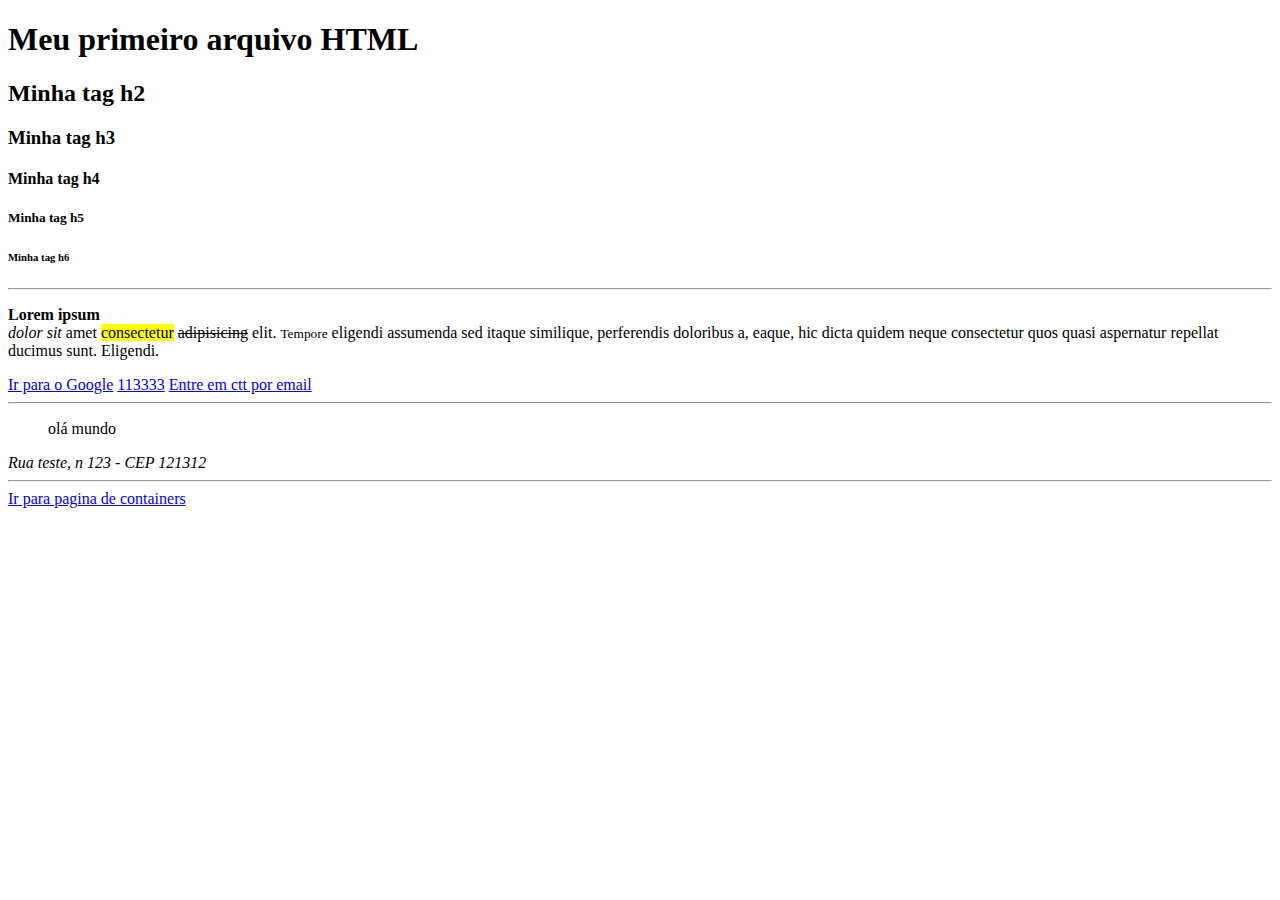
==== HTML/index.html @ 54008446 "aplicando mudancas no site" ====
<!DOCTYPE html>
<html lang="pt-br">
<head>
    <meta charset="UTF-8">
    <meta http-equiv="X-UA-Compatible" content="IE=edge">
    <meta name="viewport" content="width=device-width, initial-scale=1.0">
    <title>Document</title>
</head>
<body>
    <h1>Meu primeiro arquivo HTML</h1>
    <h2>Minha tag h2</h2>
    <h3>Minha tag h3</h3>
    <h4>Minha tag h4</h4>
    <h5>Minha tag h5</h5>
    <h6>Minha tag h6</h6>
    <hr />
    <p>
        <b>Lorem</b> <strong>ipsum</strong> <br/>
        <i>dolor</i> <em>sit</em> amet <mark>consectetur</mark> 
        <del>adipisicing</del> elit. <small>Tempore</small> eligendi assumenda sed itaque similique, perferendis doloribus a, eaque, hic dicta quidem neque consectetur quos quasi aspernatur repellat ducimus sunt. Eligendi.
    </p>
    <a href="https://google.com" title="Ir para o site do google">Ir para o Google</a>
    <a href="tel:1133333">113333</a>
    <a href="mailto:mv@gmail.com">Entre em ctt por email</a>
    <hr/>
    <blockquote>
        olá mundo
    </blockquote>
    <address>
        Rua teste, n 123 - CEP 121312
    </address>
    <hr/>
    <a href="./containers.html">Ir para pagina de containers</a>
</body>
</html>
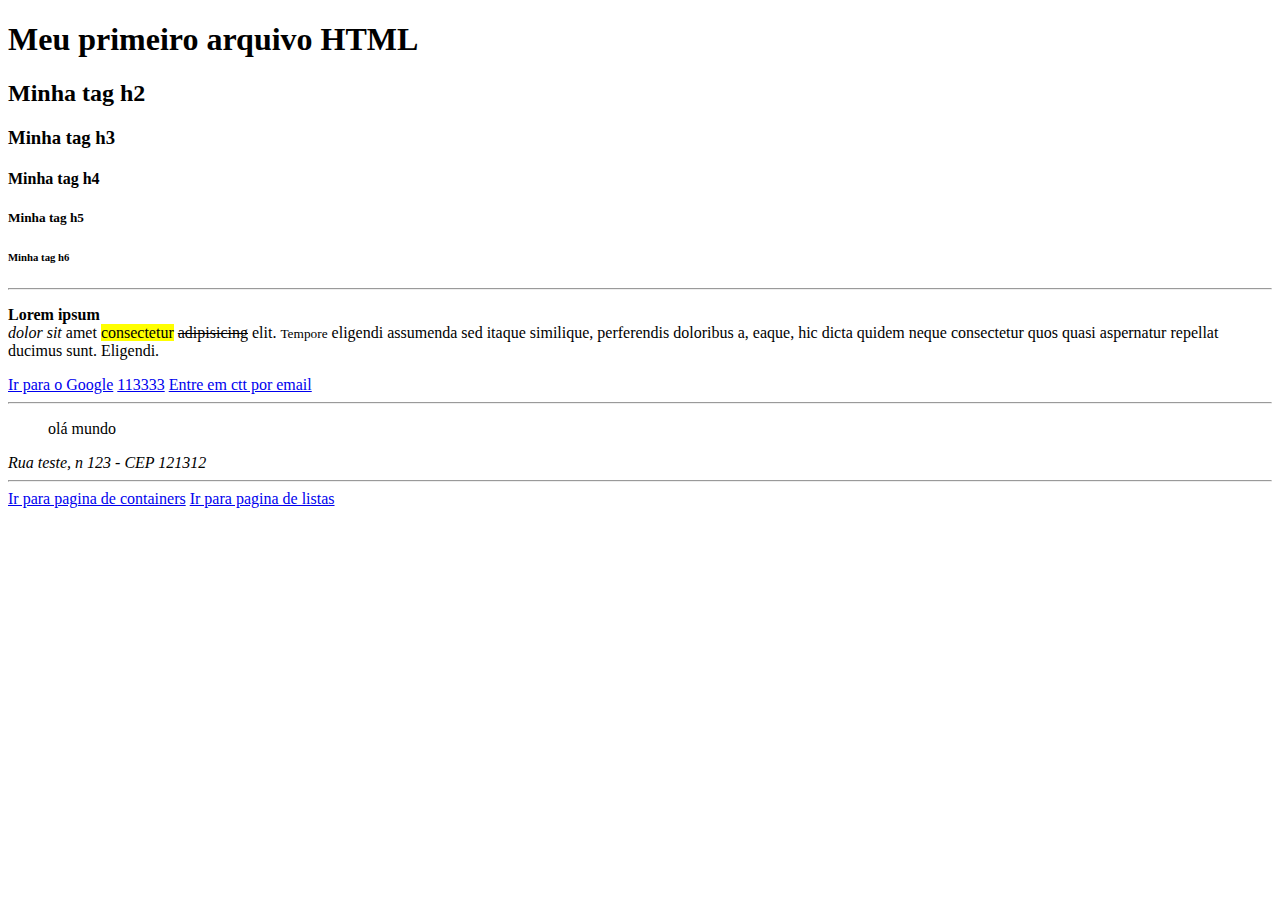
==== commit 416d43f7: "criacao tabela" ====
--- a/HTML/index.html
+++ b/HTML/index.html
@@ -31,5 +31,6 @@
     </address>
     <hr/>
     <a href="./containers.html">Ir para pagina de containers</a>
+    <a href="./listas.html">Ir para pagina de listas</a>
 </body>
 </html>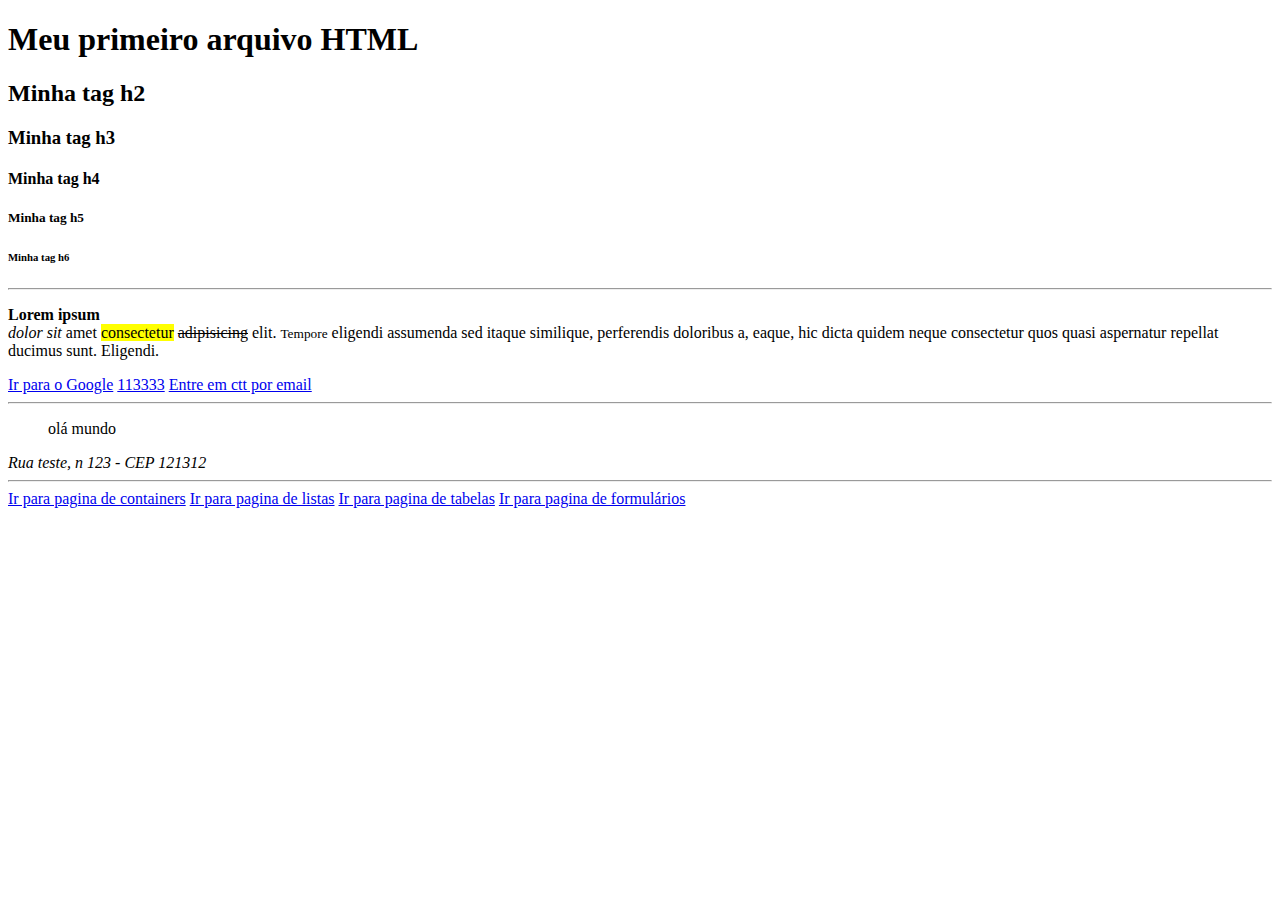
==== commit 4d05acd1: "a" ====
--- a/HTML/index.html
+++ b/HTML/index.html
@@ -32,5 +32,7 @@
     <hr/>
     <a href="./containers.html">Ir para pagina de containers</a>
     <a href="./listas.html">Ir para pagina de listas</a>
+    <a href="./tabelas.html">Ir para pagina de tabelas</a>
+    <a href="./forms.html">Ir para pagina de formulários</a>
 </body>
 </html>